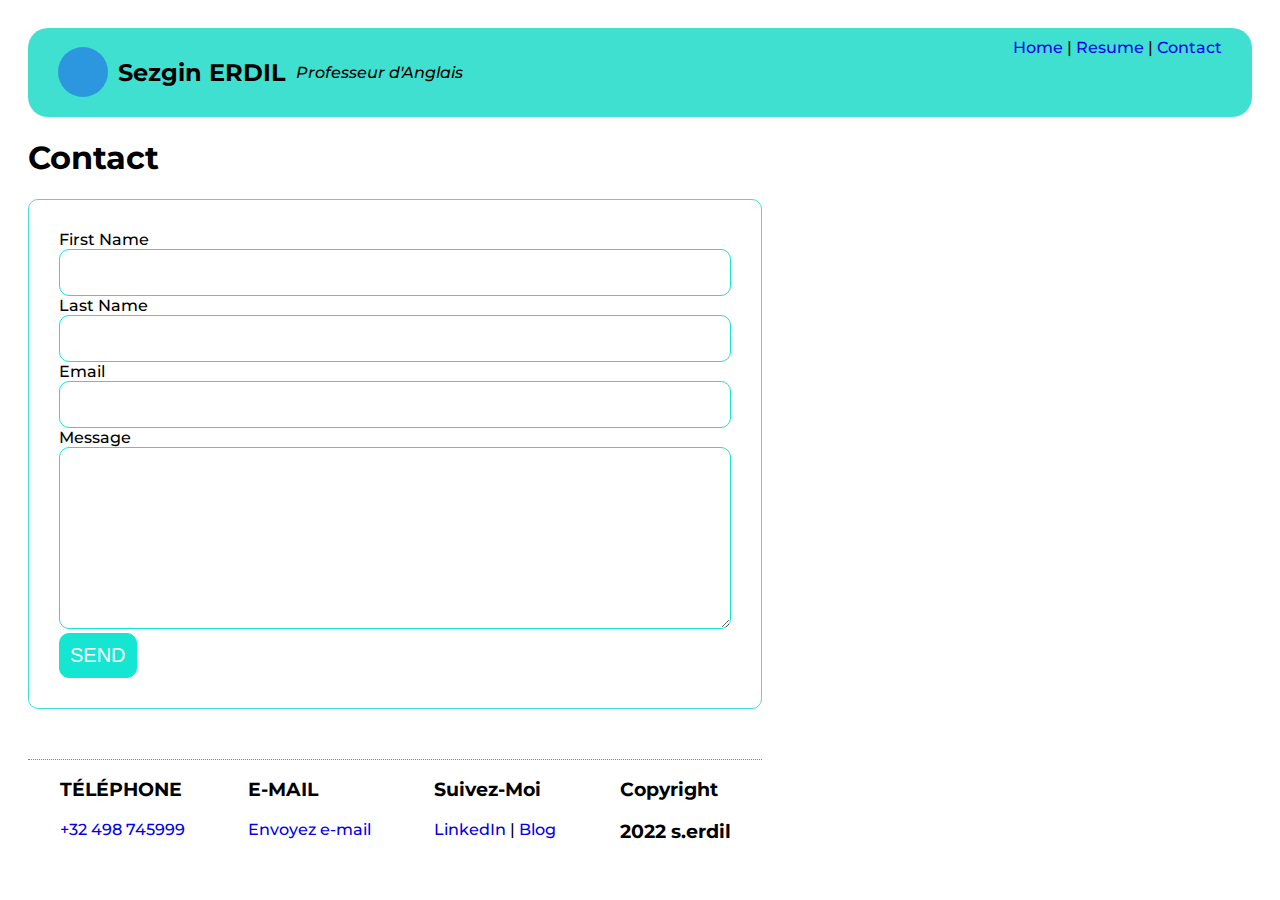
==== contact.html @ 8496727f "ilk versiyon" ====
<!DOCTYPE html>
<html lang="en">

<head>
    <meta charset="UTF-8">
    <meta http-equiv="X-UA-Compatible" content="IE=edge">
    <meta name="viewport" content="width=device-width, initial-scale=1.0">
    <title>SEZGIN ERDIL Resume</title>
    <link rel="stylesheet" href="css/style.css">
</head>

<body>
    <div class="header">
        <div class="title">
            <span></span>
            <h2>Sezgin ERDIL</h2>
            <i>Professeur d'Anglais</i>
        </div>
        <div class="menu">
            <a href="index.html">Home </a> |
            <a href="resume.html">Resume</a> |
            <a href="contact.html">Contact</a>
        </div>
    </div>

    <div class="Content">
        <h1> <span></span> Contact</h1>
        <div class="section">
            <div class="card">
                <div class="left">
                    <form action="saveToDB.aspx">
                        <div class="form-row">
                            <div>
                                <label for="firstName">First Name</label>
                            </div>
                            <input type="text" name="firstName" id="firstName" />
                        </div>
                        <div class="form-row">
                            <div>
                                <label for="lastName">Last Name</label>
                            </div>
                            <input type="text" name="lastName" id="lastName" />
                        </div>
                        <div class="form-row">
                            <div>
                                <label for="email">Email</label>
                            </div>
                            <input type="text" name="email" id="email" />
                        </div>
                        <div class="form-row">
                            <div>
                                <label for="message">Message</label>
                            </div>

                            <textarea name="message" id="message" cols="30" rows="10"></textarea>
                            <div>

                                <button type="submit">SEND</button>


                    </form>

                </div>

            </div>
        </div>
    </div>

    <div class="footer">
        <div>
            <h3>TÉLÉPHONE</h3>
            <p><a href="tel:+32498745999">+32 498 745999</a></p>
        </div>
        <div>
            <h3>E-MAIL</h3>
            <p><a href="mailto:sezginerdil@hotmail.com">Envoyez e-mail </a></p>
        </div>
        <div>
            <h3>Suivez-Moi</h3>
            <p><a href="https://www.linkedin.com/in/sezginerdil/">LinkedIn</a> |
                <a href="http://teacherserdil.blogspot.com/" target="_blank">Blog</a>
            </p>
        </div>
        <div>
            <h3>Copyright
                <p>2022 s.erdil</p>
            </h3>
        </div>
    </div>
</body>

</html>
---- css/style.css ----
@import url("https://fonts.googleapis.com/css2?family=Montserrat:wght@100;200;300;400;500;600;700;800;900&display=swap");
* {
  box-sizing: border-box;
}
body {
  font-family: "Montserrat", sans-serif;
  padding: 20px;
  font-weight: 500;
}

a {
  text-decoration: none;
}
input,
textarea {
  border: 1px solid rgb(21, 230, 209);
  border-radius: 10px;
  padding: 15px;
  width: 100%;
}

button {
  border: 1px solid rgb(21, 230, 209);
  border-radius: 10px;
  padding: 10px;
  background-color: rgb(21, 230, 209);
  color: white;
  font-size: 20px;
}
.header {
  display: flex;
  justify-content: space-between;
  background-color: turquoise;
  padding: 10px 30px;
  border-radius: 20px;
}
.header .title {
  display: flex;
  align-items: center;
  gap: 10px;
}
.content h1 span,
.header span {
  width: 50px;
  height: 50px;
  border-radius: 25px;
  background-color: rgba(38, 126, 226, 0.76);
}
.content h1 {
  display: flex;
}

.content {
  display: flex;
  flex-direction: column;
  align-items: center;
  padding: 100px;
}

.content .about {
  display: flex;
}

.content .about img {
  width: 500px;
  height: 500px;
  border-radius: 250px;
  border: 15px solid turquoise;
}
.content .description {
  display: flex;
  flex-direction: column;
  justify-content: center;
  padding: 50px;
}
.content .toolbar {
  display: flex;
  gap: 20px;
}
.content .toolbar a {
  background-color: turquoise;
  width: 100px;
  height: 100px;
  border-radius: 50px;
  display: flex;
  justify-content: center;
  align-items: center;
  font-weight: 700;
  box-shadow: 3px 3px 8px rgb(10, 64, 243);
}
.section {
  width: 60%;
}
.section .card {
  display: flex;
  align-items: center;
  border: 1px solid turquoise;
  border-radius: 10px;
  padding: 30px;
  margin-bottom: 50px;
  gap: 20px;
}
.section .card .left {
  flex: 3;
}
.section .card .left {
  flex: 2;
}
.footer {
  display: flex;
  justify-content: space-around;
  border-top: 1px dotted grey;
}
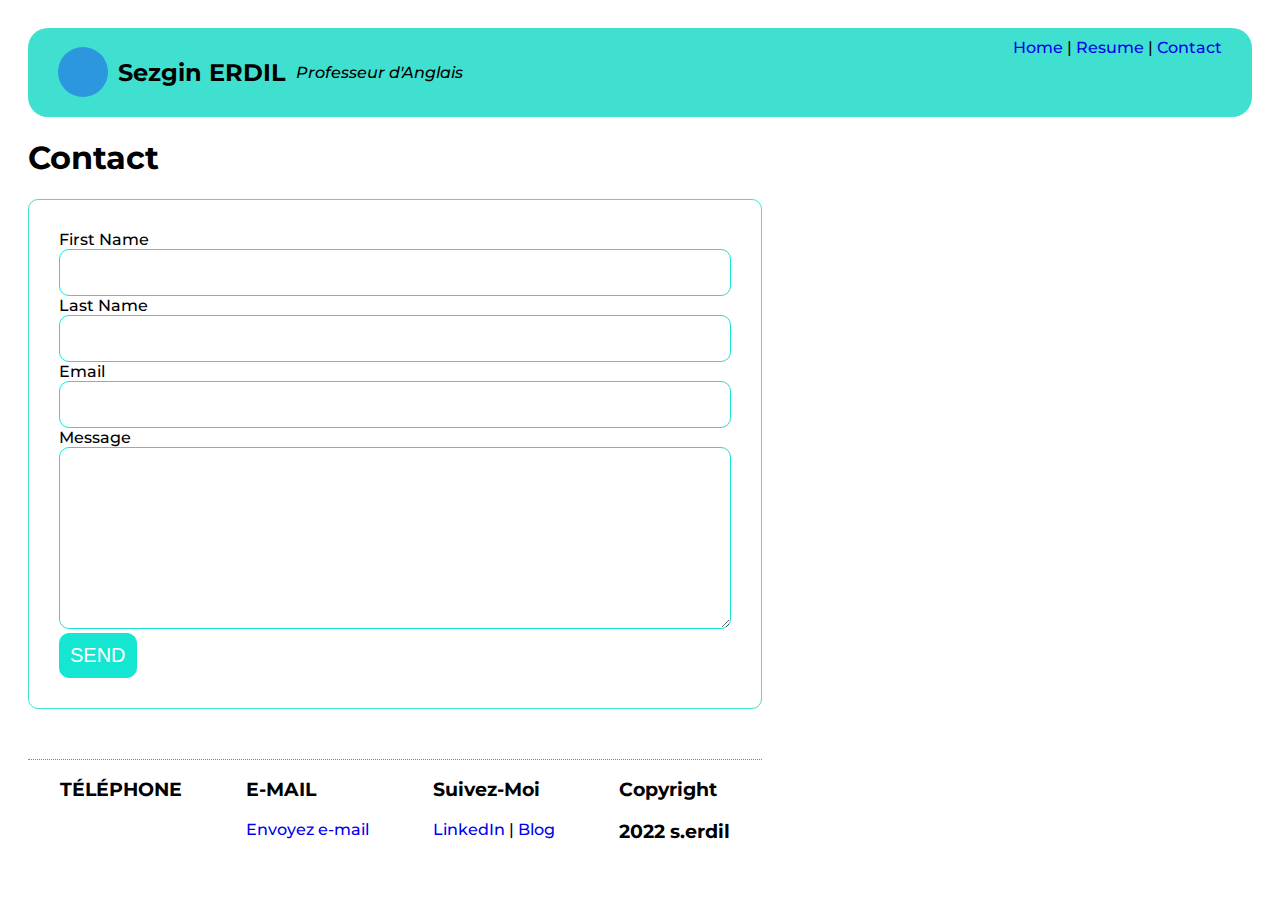
==== commit dec2b47e: "changement" ====
--- a/contact.html
+++ b/contact.html
@@ -69,7 +69,7 @@
     <div class="footer">
         <div>
             <h3>TÉLÉPHONE</h3>
-            <p><a href="tel:+32498745999">+32 498 745999</a></p>
+            <p><a href="tel:"></a></p>
         </div>
         <div>
             <h3>E-MAIL</h3>
